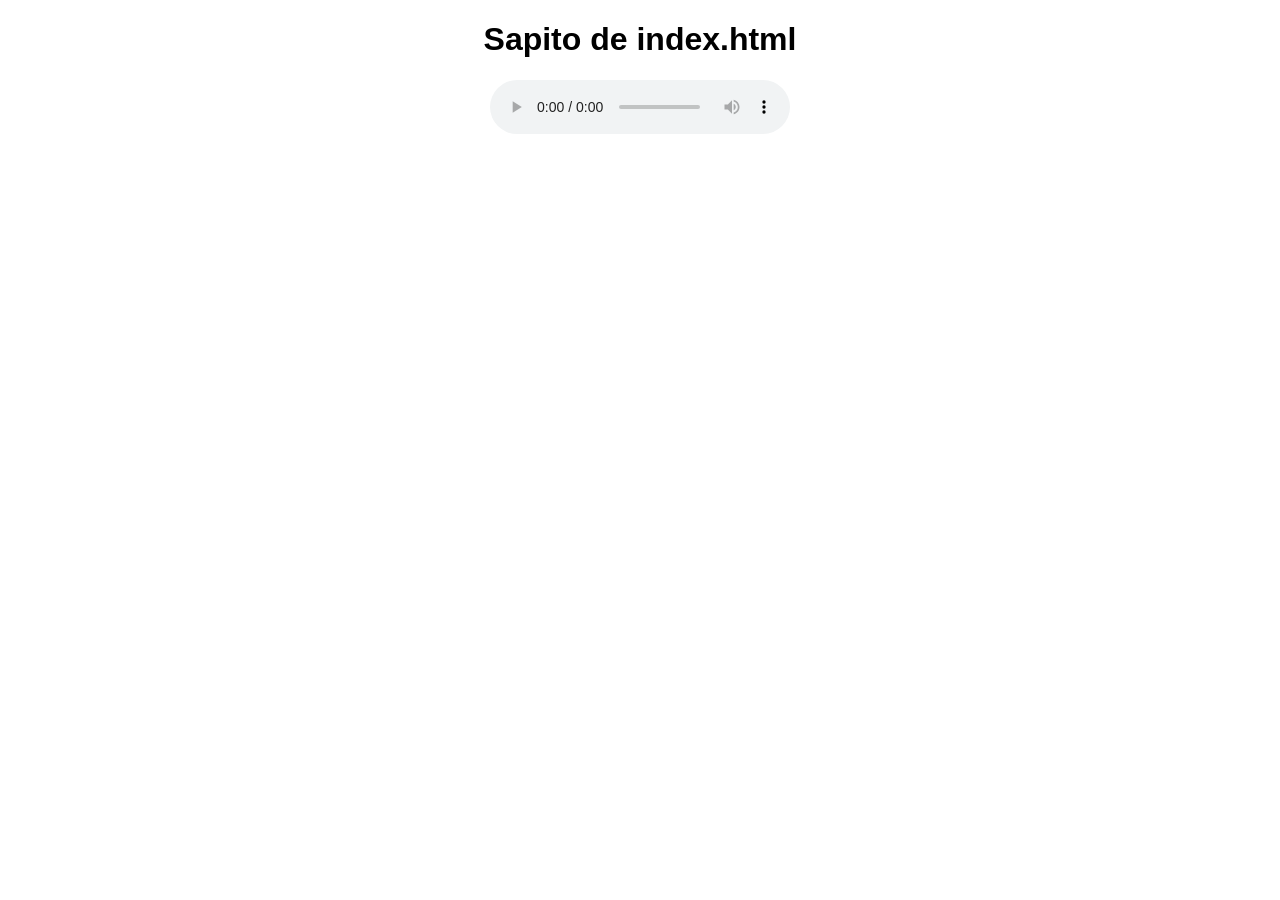
==== index.html @ 5b380101 "audios" ====
<!DOCTYPE html>
<html lang="es">

<head>
    <meta charset="UTF-8">
    <meta name="viewport" content="width=device-width, initial-scale=1.0">
    <title>Sapitos</title>
</head>

<body style="text-align:center; font-family: sans-serif;">

    <h1 id="title">Cargando...</h1>

    <div id="container"></div>

    <script>
        // 1. Obtener el nombre desde la URL
        const name = window.location.pathname
            .replace("/", "")
            .toLowerCase();

        const title = document.getElementById("title");
        const container = document.getElementById("container");

        // 2. Validación básica
        if (!name) {
            title.innerText = "QR inválido o sin nombre";
        } else {
            title.innerText = "Sapito de " + name;

            // 3. Crear audio dinámico
            const audio = document.createElement("audio");
            audio.controls = true;
            audio.autoplay = true;

            audio.src = `/audios/${name}.mp3`;

            container.appendChild(audio);
        }
    </script>

</body>

</html>
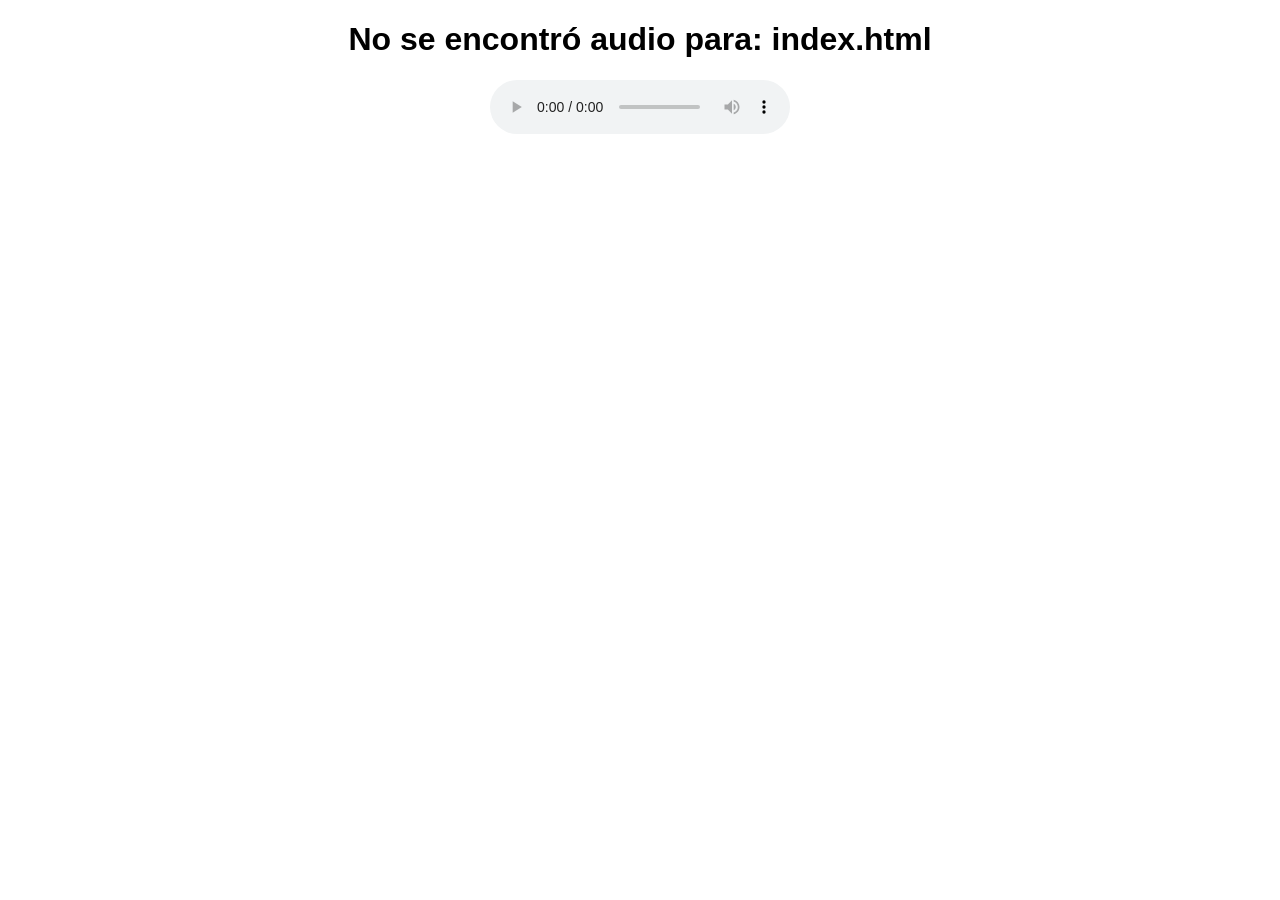
==== commit 147b9952: "ajuste" ====
--- a/index.html
+++ b/index.html
@@ -14,15 +14,18 @@
     <div id="container"></div>
 
     <script>
-        // 1. Obtener el nombre desde la URL
-        const name = window.location.pathname
-            .replace("/", "")
-            .toLowerCase();
+        // 1. Obtener nombre desde la URL de forma segura
+        const name = decodeURIComponent(
+            window.location.pathname
+                .replace("/", "")
+                .toLowerCase()
+                .trim()
+        );
 
         const title = document.getElementById("title");
         const container = document.getElementById("container");
 
-        // 2. Validación básica
+        // 2. Validación
         if (!name) {
             title.innerText = "QR inválido o sin nombre";
         } else {
@@ -35,6 +38,11 @@
 
             audio.src = `/audios/${name}.mp3`;
 
+            // 4. Manejo de error si no existe el audio
+            audio.onerror = () => {
+                title.innerText = "No se encontró audio para: " + name;
+            };
+
             container.appendChild(audio);
         }
     </script>
